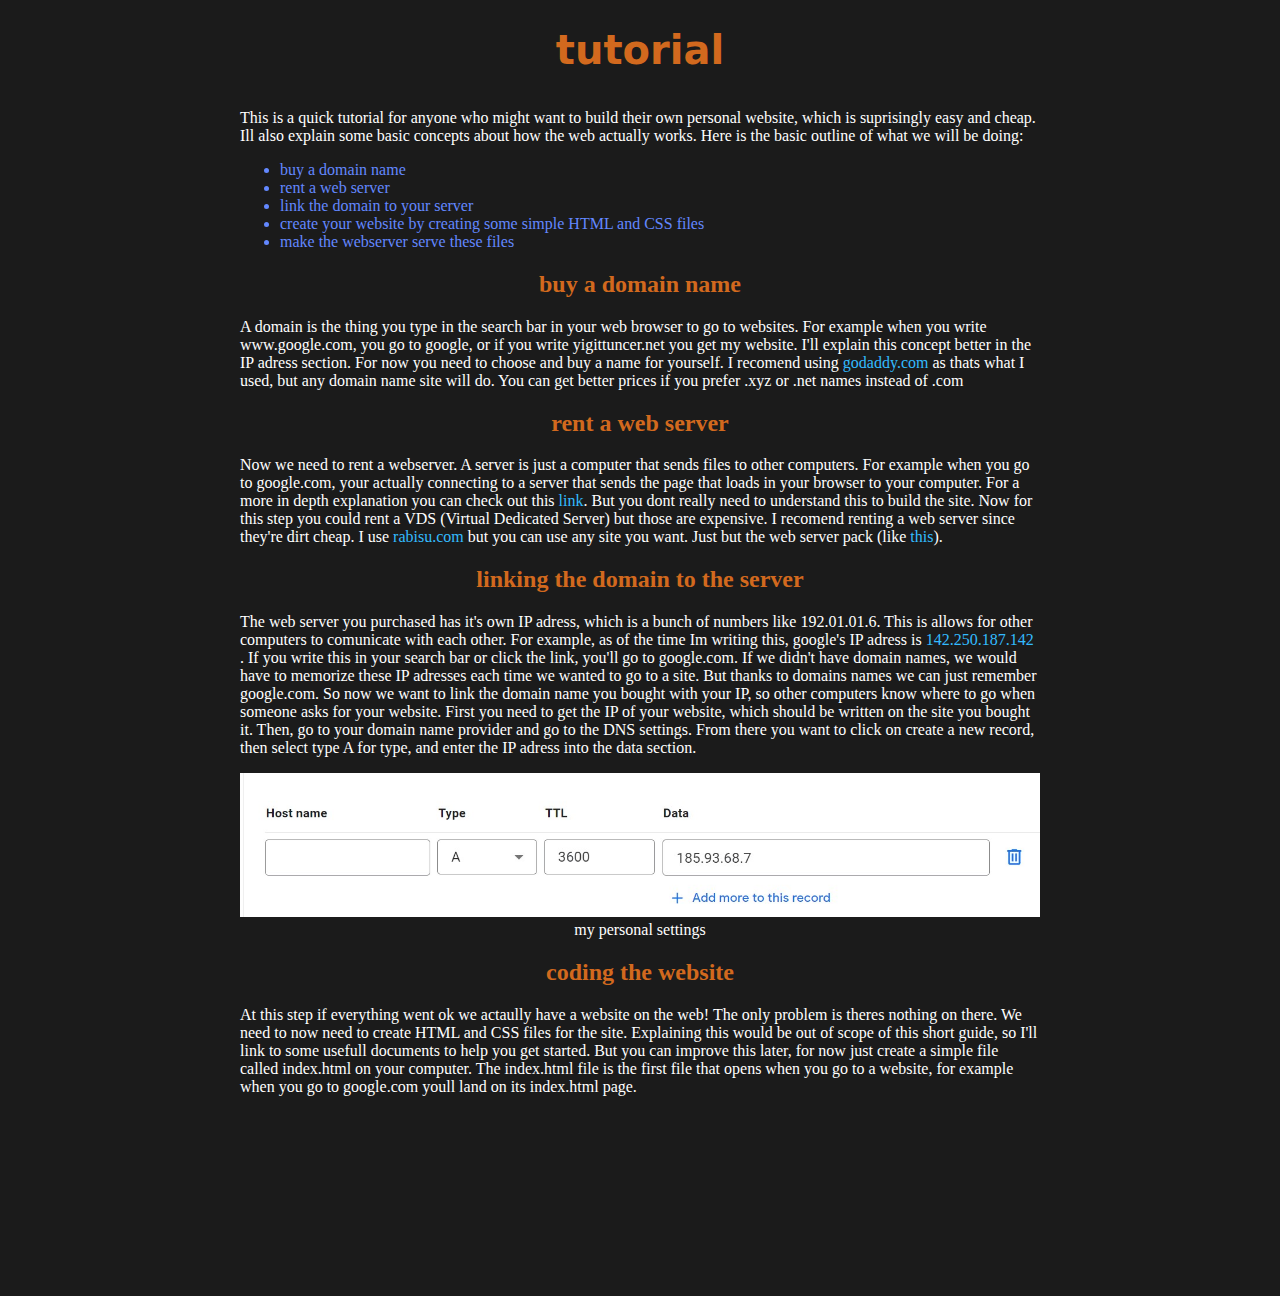
==== tutorial.yigittuncer.net/index.html @ e0826fd6 "initial commit" ====
<!DOCTYPE html>
<html lang="en">
<head>
    <meta charset="UTF-8">
    <meta name="viewport" content="width=device-width, initial-scale=1.0">
    <title>Tutorial</title>
    <link rel="icon" href="content/favicon.png">
    <link rel="stylesheet" href="content/style.css">
</head>
<body>
    <main>
    <a href="tutorial.yigittuncer.net">
        <header>
           <h1 id="mainheader">tutorial</h1>
        </header>
    </a>
    <p>This is a quick tutorial for anyone who might want to build their own personal website, which is suprisingly easy and cheap. Ill also explain some basic concepts about how the web actually works. Here is the basic outline of what we will be doing:
        <ul>
            <a href="#domain"> <li> buy a domain name</li> </a>
            <a href="#server"><li> rent a web server</li></a>
            <a href="#link"><li> link the domain to your server</li></a>
            <a href="coding"><li> create your website by creating some simple HTML and CSS files</li></a>
            <a href=""><li> make the webserver serve these files</li></a>
    </ul>


       <h2 id="domain" >buy a domain name</h2> 
       <p>A domain is the thing you type in the search bar in your web browser to go to websites. For example when you write www.google.com, you go to google, or if you write yigittuncer.net you get my website. I'll explain this concept better in the IP adress section. For now you need to choose and buy a name for yourself. I recomend using <a href="https://www.godaddy.com/">godaddy.com</a> as thats what I used, but any domain name site will do. You can get better prices if you prefer .xyz or .net names instead of .com</p>
    
        <h2 id="server">rent a web server</h2>
        <p>Now we need to rent a webserver. A server is just a computer that sends files to other computers. For example when you go to google.com, your actually connecting to a server that sends the page that loads in your browser to your computer. For a more in depth explanation you can check out this <a href="https://developer.mozilla.org/en-US/docs/Learn/Common_questions/Web_mechanics/What_is_a_web_server">link</a>. But you dont really need to understand this to build the site. Now for this step you could rent a VDS (Virtual Dedicated Server) but those are expensive. I recomend renting a web server since they're dirt cheap. I use <a href="https://www.rabisu.com/en/">rabisu.com</a> but you can use any site you want. Just but the web server pack (like <a href="https://www.rabisu.com/en/hosting.php">this</a>). </p>
    
        <h2 id="link"> linking the domain to the server</h2>
        <p>The web server you purchased has it's own IP adress, which is a bunch of numbers like 192.01.01.6. This is allows for other computers to comunicate with each other. For example, as of the time Im writing this, google's IP adress is <a href="https://142.250.187.142">142.250.187.142</a> . If you write this in your search bar or click the link, you'll go to google.com. If we didn't have domain names, we would have to memorize these IP adresses each time we wanted to go to a site. But thanks to domains names we can just remember google.com. So now we want to link the domain name you bought with your IP, so other computers know where to go when someone asks for your website. First you need to get the IP of your website, which should be written on the site you bought it. Then, go to your domain name provider and go to the DNS settings. From there you want to click on create a new record, then select type A for type, and enter the IP adress into the data section.</p>
        <img id="dns_settings"src="content/dnssettings_2.jpg" alt="dns settings">
        <p id="caption">my personal settings</p>

        <h2 id="#coding">coding the website</h2>
        <p>At this step if everything went ok we actaully have a website on the web! The only problem is theres nothing on there. We need to now need to create HTML and CSS files for the site. Explaining this would be out of scope of this short guide, so I'll link to some usefull documents to help you get started. But you can improve this later, for now just create a simple file called index.html on your computer. The index.html file is the first file that opens when you go to a website, for example when you go to google.com youll land on its index.html page.</p>
    </p>
    </main>



</body>
</html>
---- tutorial.yigittuncer.net/content/style.css ----
body {
	background: #1b1b1b ;
	color: #fff ;
	margin-bottom: 200px ;
	font-family: "Garamond", Georgia, serif, 'Noto Color Emoji', 'Apple Color Emoji', 'Segoe UI Emoji';
}

h1, h2{
    text-align: center;
    color: chocolate;
}

header {
	text-align: center ;
	font-family: "Fira Sans",sans ;
	padding-bottom: 15pt ;
}

header h1 {
	font-size: 30pt ;
	margin-bottom: 0 ;
}
a {
	color: #33bbff ;
	text-decoration: none ;
}

main {
	max-width: 800px ;
	margin: auto ;
}

dt {
	font-weight: bold ;
}

ul {
	margin: auto;
}

li{
	color: #6388FF;
}

#caption{
	margin-top: 0;
	text-align: center;
	font-size: 90;
}

#dns_settings{
	max-width: 800px;
	margin: auto;
}
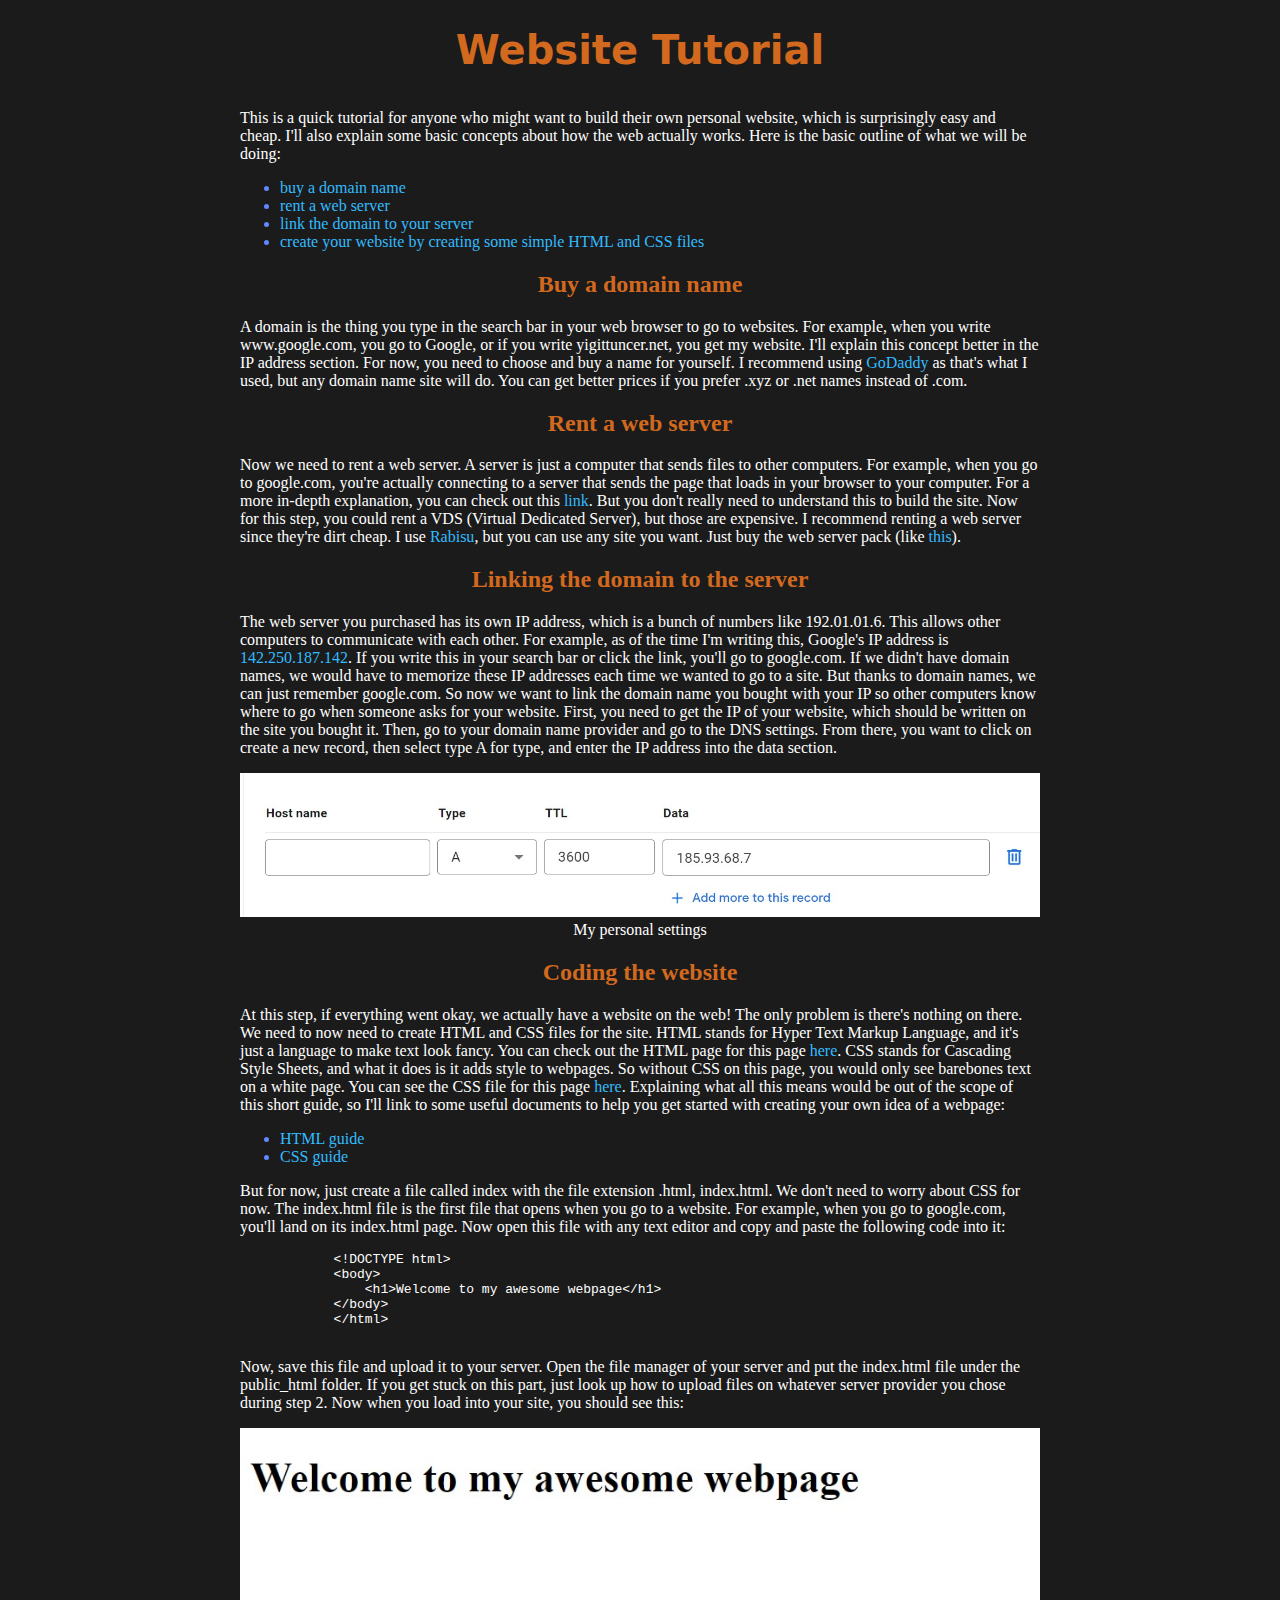
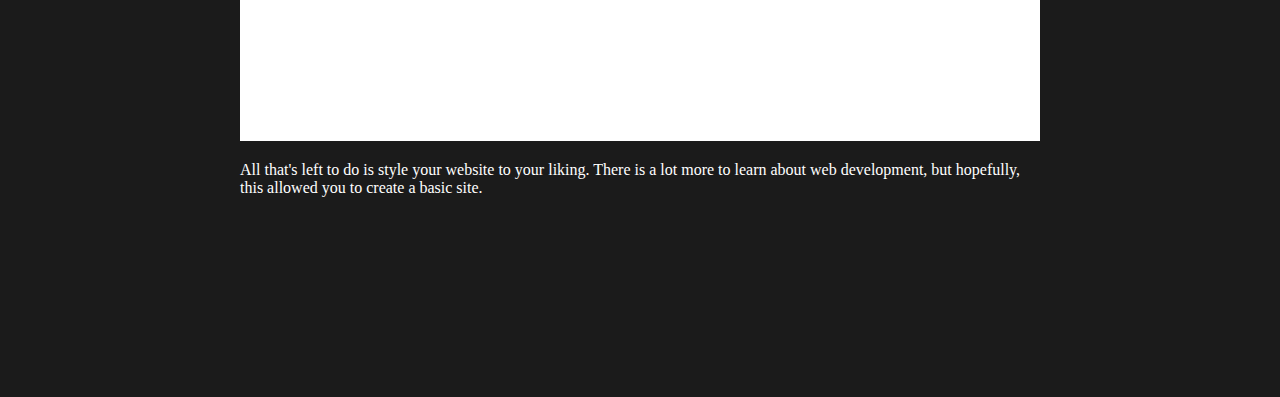
==== commit 4f8f5c72: "Added new section and fixed typos" ====
--- a/tutorial.yigittuncer.net/index.html
+++ b/tutorial.yigittuncer.net/index.html
@@ -1,5 +1,6 @@
 <!DOCTYPE html>
 <html lang="en">
+
 <head>
     <meta charset="UTF-8">
     <meta name="viewport" content="width=device-width, initial-scale=1.0">
@@ -7,40 +8,97 @@
     <link rel="icon" href="content/favicon.png">
     <link rel="stylesheet" href="content/style.css">
 </head>
+
 <body>
     <main>
-    <a href="tutorial.yigittuncer.net">
-        <header>
-           <h1 id="mainheader">tutorial</h1>
-        </header>
-    </a>
-    <p>This is a quick tutorial for anyone who might want to build their own personal website, which is suprisingly easy and cheap. Ill also explain some basic concepts about how the web actually works. Here is the basic outline of what we will be doing:
+        <a href="https://tutorial.yigittuncer.net">
+            <header>
+                <h1 id="mainheader">Website Tutorial</h1>
+            </header>
+        </a>
+        <p>This is a quick tutorial for anyone who might want to build their own personal website, which is surprisingly
+            easy and cheap. I'll also explain some basic concepts about how the web actually works. Here is the basic
+            outline of what we will be doing:</p>
         <ul>
-            <a href="#domain"> <li> buy a domain name</li> </a>
-            <a href="#server"><li> rent a web server</li></a>
-            <a href="#link"><li> link the domain to your server</li></a>
-            <a href="coding"><li> create your website by creating some simple HTML and CSS files</li></a>
-            <a href=""><li> make the webserver serve these files</li></a>
-    </ul>
+            <li><a href="#domain">buy a domain name</a></li>
+            <li><a href="#server">rent a web server</a></li>
+            <li><a href="#link">link the domain to your server</a></li>
+            <li><a href="#coding">create your website by creating some simple HTML and CSS files</a></li>
+        </ul>
 
+        <h2 id="domain">Buy a domain name</h2>
+        <p>A domain is the thing you type in the search bar in your web browser to go to websites. For example, when you
+            write www.google.com, you go to Google, or if you write yigittuncer.net, you get my website. I'll explain
+            this concept better in the IP address section. For now, you need to choose and buy a name for yourself. I
+            recommend using <a href="https://www.godaddy.com/">GoDaddy</a> as that's what I used, but any domain name
+            site will do. You can get better prices if you prefer .xyz or .net names instead of .com.</p>
 
-       <h2 id="domain" >buy a domain name</h2> 
-       <p>A domain is the thing you type in the search bar in your web browser to go to websites. For example when you write www.google.com, you go to google, or if you write yigittuncer.net you get my website. I'll explain this concept better in the IP adress section. For now you need to choose and buy a name for yourself. I recomend using <a href="https://www.godaddy.com/">godaddy.com</a> as thats what I used, but any domain name site will do. You can get better prices if you prefer .xyz or .net names instead of .com</p>
-    
-        <h2 id="server">rent a web server</h2>
-        <p>Now we need to rent a webserver. A server is just a computer that sends files to other computers. For example when you go to google.com, your actually connecting to a server that sends the page that loads in your browser to your computer. For a more in depth explanation you can check out this <a href="https://developer.mozilla.org/en-US/docs/Learn/Common_questions/Web_mechanics/What_is_a_web_server">link</a>. But you dont really need to understand this to build the site. Now for this step you could rent a VDS (Virtual Dedicated Server) but those are expensive. I recomend renting a web server since they're dirt cheap. I use <a href="https://www.rabisu.com/en/">rabisu.com</a> but you can use any site you want. Just but the web server pack (like <a href="https://www.rabisu.com/en/hosting.php">this</a>). </p>
-    
-        <h2 id="link"> linking the domain to the server</h2>
-        <p>The web server you purchased has it's own IP adress, which is a bunch of numbers like 192.01.01.6. This is allows for other computers to comunicate with each other. For example, as of the time Im writing this, google's IP adress is <a href="https://142.250.187.142">142.250.187.142</a> . If you write this in your search bar or click the link, you'll go to google.com. If we didn't have domain names, we would have to memorize these IP adresses each time we wanted to go to a site. But thanks to domains names we can just remember google.com. So now we want to link the domain name you bought with your IP, so other computers know where to go when someone asks for your website. First you need to get the IP of your website, which should be written on the site you bought it. Then, go to your domain name provider and go to the DNS settings. From there you want to click on create a new record, then select type A for type, and enter the IP adress into the data section.</p>
-        <img id="dns_settings"src="content/dnssettings_2.jpg" alt="dns settings">
-        <p id="caption">my personal settings</p>
+        <h2 id="server">Rent a web server</h2>
+        <p>Now we need to rent a web server. A server is just a computer that sends files to other computers. For
+            example,
+            when you go to google.com, you're actually connecting to a server that sends the page that loads in your
+            browser to your computer. For a more in-depth explanation, you can check out this <a
+                href="https://developer.mozilla.org/en-US/docs/Learn/Common_questions/Web_mechanics/What_is_a_web_server">link</a>.
+            But you don't really need to understand this to build the site. Now for this step, you could rent a VDS
+            (Virtual Dedicated Server), but those are expensive. I recommend renting a web server since they're dirt
+            cheap. I use <a href="https://www.rabisu.com/en/">Rabisu</a>, but you can use any site you want. Just buy
+            the web server pack (like <a href="https://www.rabisu.com/en/hosting.php">this</a>).</p>
 
-        <h2 id="#coding">coding the website</h2>
-        <p>At this step if everything went ok we actaully have a website on the web! The only problem is theres nothing on there. We need to now need to create HTML and CSS files for the site. Explaining this would be out of scope of this short guide, so I'll link to some usefull documents to help you get started. But you can improve this later, for now just create a simple file called index.html on your computer. The index.html file is the first file that opens when you go to a website, for example when you go to google.com youll land on its index.html page.</p>
-    </p>
+        <h2 id="link">Linking the domain to the server</h2>
+        <p>The web server you purchased has its own IP address, which is a bunch of numbers like 192.01.01.6. This
+            allows
+            other computers to communicate with each other. For example, as of the time I'm writing this, Google's IP
+            address is <a href="https://142.250.187.142">142.250.187.142</a>. If you write this in your search bar or
+            click the link, you'll go to google.com. If we didn't have domain names, we would have to memorize these IP
+            addresses each time we wanted to go to a site. But thanks to domain names, we can just remember google.com.
+            So now we want to link the domain name you bought with your IP so other computers know where to go when
+            someone asks for your website. First, you need to get the IP of your website, which should be written on the
+            site you bought it. Then, go to your domain name provider and go to the DNS settings. From there, you want
+            to
+            click on create a new record, then select type A for type, and enter the IP address into the data section.
+        </p>
+        <img class="images" src="content/dnssettings_2.jpg" alt="DNS settings">
+        <p id="caption">My personal settings</p>
+
+        <h2 id="coding">Coding the website</h2>
+        <p>At this step, if everything went okay, we actually have a website on the web! The only problem is there's
+            nothing on there. We need to now need to create HTML and CSS files for the site. HTML stands for Hyper Text
+            Markup Language, and it's just a language to make text look fancy. You can check out the HTML page for this
+            page <a
+                href="https://github.com/yigittuncer07/yigittuncer.net/blob/main/tutorial.yigittuncer.net/index.html">here</a>.
+            CSS stands for Cascading Style Sheets, and what it does is it adds style to webpages. So without CSS on this
+            page, you would only see barebones text on a white page. You can see the CSS file for this page <a
+                href="https://github.com/yigittuncer07/yigittuncer.net/blob/main/tutorial.yigittuncer.net/content/style.css">here</a>.
+            Explaining what all this means would be out of the scope of this short guide, so I'll link to some useful
+            documents to help you get started with creating your own idea of a webpage:</p>
+        <ul>
+            <li><a href="https://developer.mozilla.org/en-US/docs/Learn/HTML">HTML guide</a></li>
+            <li><a href="https://developer.mozilla.org/en-US/docs/Learn/CSS/First_steps">CSS guide</a></li>
+        </ul>
+
+        <p>But for now, just create a file called index with the file extension .html, index.html. We don't need to
+            worry
+            about CSS for now. The index.html file is the first file that opens when you go to a website. For example,
+            when you go to google.com, you'll land on its index.html page. Now open this file with any text editor and
+            copy and paste the following code into it:</p>
+        <pre>
+            &lt;!DOCTYPE html&gt;
+            &lt;body&gt;
+                &lt;h1&gt;Welcome to my awesome webpage&lt;/h1&gt;
+            &lt;/body&gt;
+            &lt;/html&gt;
+        </pre>
+
+        <p>Now, save this file and upload it to your server. Open the file manager of your server and put the index.html
+            file under the public_html folder. If you get stuck on this part, just look up how to upload files on
+            whatever
+            server provider you chose during step 2. Now when you load into your site, you should see this:</p>
+        <img class="images" src="content/website.jpg" alt="website image">
+
+        <p>All that's left to do is style your website to your liking. There is a lot more to learn about web
+            development,
+            but hopefully, this allowed you to create a basic site.</p>
     </main>
+</body>
 
-
-
-</body>
 </html>--- a/tutorial.yigittuncer.net/content/style.css
+++ b/tutorial.yigittuncer.net/content/style.css
@@ -48,7 +48,7 @@
 	font-size: 90;
 }
 
-#dns_settings{
+.images{
 	max-width: 800px;
 	margin: auto;
 }